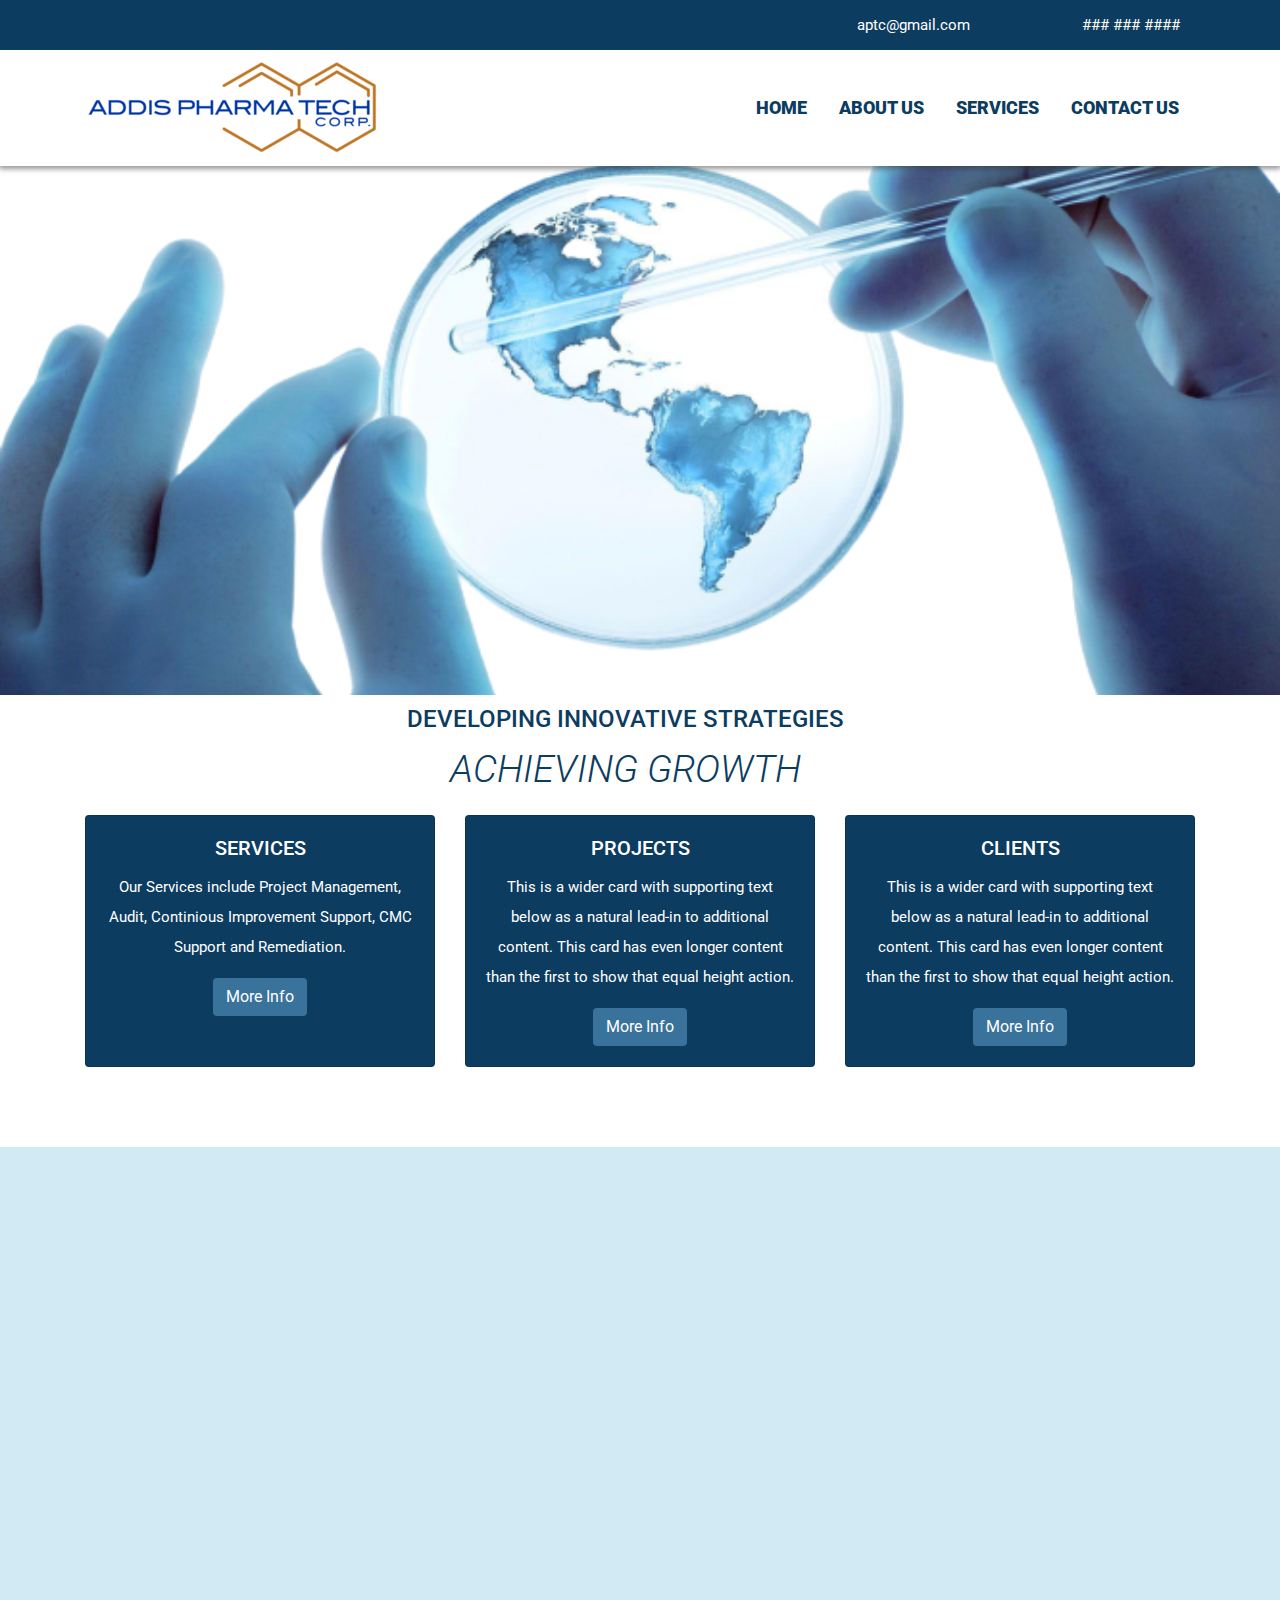
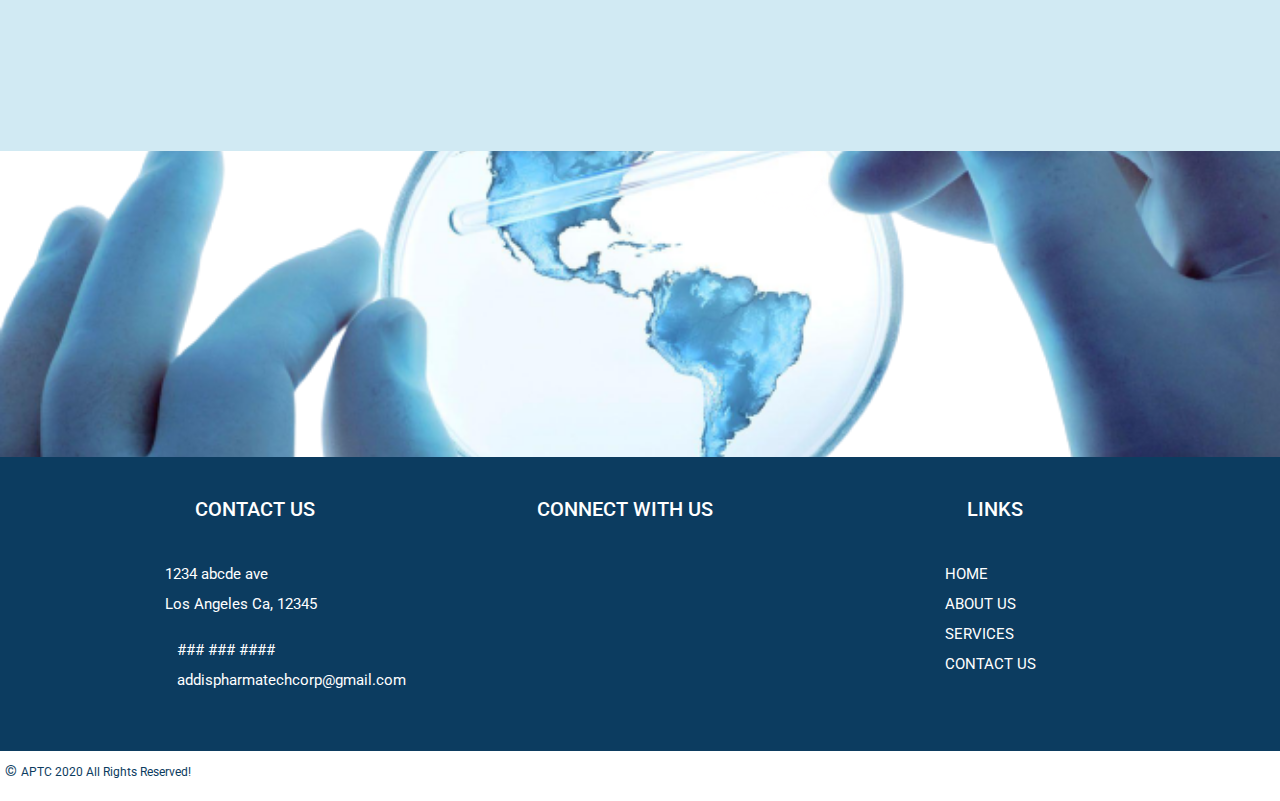
==== index.html @ 03ba0c89 "Full comit" ====
<!doctype html>
<html lang="en">

<head>

	<!-- Required meta tags -->
	<meta charset="utf-8">
	<meta charset="UTF-8">
	<meta name="viewport" content="width=device-width, initial-scale=1.0, shrink-to-fit=no">

	<title>HomePage</title>

	<!-- Google Fonts CSS-->
	<link rel="preconnect" href="https://fonts.gstatic.com">
	<link href="https://fonts.googleapis.com/css2?family=Roboto:ital@1&display=swap" rel="stylesheet">
	<link rel="stylesheet" href="https://fonts.googleapis.com/css?family=Open+Sans:300,300i,400,600">

	<!-- Bootstrap CSS -->
	<link rel="stylesheet" href="https://cdn.jsdelivr.net/npm/bootstrap@4.5.3/dist/css/bootstrap.min.css"
		integrity="sha384-TX8t27EcRE3e/ihU7zmQxVncDAy5uIKz4rEkgIXeMed4M0jlfIDPvg6uqKI2xXr2" crossorigin="anonymous">
	<link rel="stylesheet" href="https://stackpath.bootstrapcdn.com/bootstrap/4.4.1/css/bootstrap.min.css"
		integrity="sha384-Vkoo8x4CGsO3+Hhxv8T/Q5PaXtkKtu6ug5TOeNV6gBiFeWPGFN9MuhOf23Q9Ifjh" crossorigin="anonymous">
	<link rel="stylesheet" href="https://use.fontawesome.com/releases/v5.7.2/css/all.css"
		integrity="sha384-fnmOCqbTlWIlj8LyTjo7mOUStjsKC4pOpQbqyi7RrhN7udi9RwhKkMHpvLbHG9Sr" crossorigin="anonymous">

	<!-- Custom Css -->
	<link rel="stylesheet" href="assets/css/animate.css">
	<link rel="stylesheet" href="assets/css/style.css">
	<link rel="stylesheet" href="assets/css/media-queries.css">
	<link rel="stylesheet" href="assets/css/main.css">


	<!-- Favicon and touch icons -->
	<link rel="shortcut icon" href="assets/ico/favicon.png">
	<link rel="apple-touch-icon-precomposed" sizes="144x144" href="assets/ico/apple-touch-icon-144-precomposed.png">
	<link rel="apple-touch-icon-precomposed" sizes="114x114" href="assets/ico/apple-touch-icon-114-precomposed.png">
	<link rel="apple-touch-icon-precomposed" sizes="72x72" href="assets/ico/apple-touch-icon-72-precomposed.png">
	<link rel="apple-touch-icon-precomposed" href="assets/ico/apple-touch-icon-57-precomposed.png">

</head>

<body>

	<!-- Navbar -->
	<div class="header">
		<nav class="navbar navbar-dark fixed-top" id="headerNav">
			<div id="topHeader">
				<ul class="right hide-on-med-and-down">
					<li><i class="fas fa-phone"></i> &nbsp; &nbsp;### ### ####
					</li>
					<li><a href="mailto:aptc@gmail.com"><i class="fas fa-envelope"></i> &nbsp; &nbsp;aptc@gmail.com</a>
					</li>
				</ul>
			</div>

			<div class="container" id="mainNav">
				<a class="navbar-brand" href="index.html"></a>
				<div class="navbarLinks" id="navLinks">
					<ul id="mainNavUl">
						<li><a href="index.html">HOME</a></li>
						<li><a href="#sectionTwo">ABOUT US</a></li>
						<li><a href="service.html">SERVICES</a></li>
						<li><a href="contact.html">CONTACT US</a></li>
					</ul>
				</div>

				<button class="navbar-toggler" id="buttonHamburger" type="button" data-toggle="collapse"
					data-target="#navbarNav" aria-controls="navbarNav" aria-expanded="false"
					aria-label="Toggle navigation">
					<span></span>
					<span></span>
					<span></span>
				</button>

				<div class="collapse navbar-collapse" id="navbarNav">
					<ul class="navbar-nav ml-auto" id="collapseMenu">
						<li class="nav-item">
							<a class="navHLink" href="index.html">HOME</a>
						</li>
						<li class="nav-item">
							<a class="navHLink" href="#sectionTwo">ABOUT US</a>
						</li>
						<li class="nav-item">
							<a class="navHLink" href="service.html">SERVICES</a>
						</li>
						<li class="nav-item">
							<a class="navHLink" href="contact.html">CONTACT US</a>
						</li>
						<!-- <li class="nav-item">
							<a class="nav-link scroll-link" href="#section-4">Item 4</a>
						</li> -->
					</ul>
				</div>

			</div>
		</nav>
	</div>

	<!-- Top content -->
	<div class="top-content" id="topContent">
		<div class="container" id="imgContainer">
			<!-- Title and description row -->
			<div class="row">
				<div class="col col-md-10 offset-md-1 col-lg-8 offset-lg-2">
					<!-- <h1>ACHIEVING GROWTH</h1> -->
					<div class="description">
						<!-- <p>DEVELOPING INNOVATIVE STRATEGIESDEVELOPING INNOVATIVE STRATEGIESDEVELOPING INNOVATIVE
							STRATEGIES -->
						</p>
					</div>
				</div>
			</div>
			<!-- End title and description row -->
		</div>
	</div>

	<!-- Vision Statement -->
	<div class="row" id="visionContainer">
		<div class="ourVision">
			<h4>DEVELOPING INNOVATIVE STRATEGIES</h4>
			<h1>ACHIEVING GROWTH</h1>
		</div>
	</div>

	<!-- Section 1 -->
	<div class="section-1-container section-container" id="secOneContainer">
		<div class="container">
			<div class="card-deck" id="sectionOne">
				<div class="card" id="firstCard">
					<div class="card-body">
						<h5 class="card-title">SERVICES</h5>
						<p class="card-text">Our Services include Project Management, Audit, Continious Improvement
							Support, CMC Support and Remediation.</p>
						<!-- <p class="card-text"><small class="text-muted">Last updated 3 mins ago</small></p> -->
						<a href="#" class="btn" id="moreinfoOne">More Info</a>
					</div>
				</div>
				<div class="card" id="secondCard">
					<div class="card-body">
						<h5 class="card-title">PROJECTS</h5>
						<p class="card-text">This is a wider card with supporting text below as a natural lead-in to
							additional content. This card has even longer content than the first to show that equal
							height action.</p>
						<!-- <p class="card-text"><small class="text-muted">Last updated 3 mins ago</small></p> -->
						<a href="#" class="btn" id="moreinfoTwo">More Info</a>
					</div>
				</div>
				<div class="card" id="thirdCard">
					<div class="card-body">
						<h5 class="card-title">CLIENTS</h5>
						<p class="card-text">This is a wider card with supporting text below as a natural lead-in to
							additional content. This card has even longer content than the first to show that equal
							height action.</p>
						<!-- <p class="card-text"><small class="text-muted">Last updated 3 mins ago</small></p> -->
						<a href="#" class="btn" id="moreinfoThree">More Info</a>
					</div>
				</div>
			</div>
		</div>
	</div>

	<!-- Section 2 -->
	<div class="section-2-container section-container" id="sectionTwoContainer">
		<div class="container" id="sectionTwo">
			<div class="row">
				<div class="col section-3 section-description wow fadeIn">
					<h1>ABOUT US</h1>
					<div class="divider-1 wow fadeInUp"><span></span></div>
				</div>
			</div>
			<div class="row">
				<div class="col section-2-box wow fadeInLeft">
					<p class="medium-paragraph">
						Addis Pharma Tech Corp. was established in 2013 by a team of highly experienced professionals
						who share a passion to support manufacturing sites for producing quality drug products. Our
						mission is to provide the most elite compliance, regulatory, and technical services to
						pharmaceutical and biopharmaceutical clients around the world.
					</p>
					<p>
						In addition to our core group of experts, Addis Pharma Tech Corp. has access to over 50+ vetted
						consultants with a wide range of experience in quality assurance, regulatory affairs, annual
						product review, analytical chemistry, formulation development, technical writing, gap analysis
						and remediation, and project management.
					</p>
					<a href="about.html" class="btn" id="readMoreAboutUs">Read More</a>
				</div>
			</div>
		</div>
	</div>

	<!-- Section 3 -->
	<!-- <div class="section-3-container section-container">
		<div class="container">

			<div class="row">
				<div class="col section-3 section-description wow fadeIn">
					<h2>Section 3</h2>
					<div class="divider-1 wow fadeInUp"><span></span></div>
				</div>
			</div>

			<div class="row">
				<div class="col-md-6 section-3-box wow fadeInLeft">
					<div class="row">
						<div class="col-md-3">
							<div class="section-3-box-icon">
								<i class="fas fa-paperclip"></i>
							</div>
						</div>
						<div class="col-md-9">
							<h3>Ut wisi enim ad minim</h3>
							<p>
								Lorem ipsum dolor sit amet, consectetur adipisicing elit, sed do eiusmod tempor
								incididunt ut labore et.
								Ut wisi enim ad minim veniam, quis nostrud.
							</p>
						</div>
					</div>
				</div>
				<div class="col-md-6 section-3-box wow fadeInLeft">
					<div class="row">
						<div class="col-md-3">
							<div class="section-3-box-icon">
								<i class="fas fa-pencil-alt"></i>
							</div>
						</div>
						<div class="col-md-9">
							<h3>Sed do eiusmod tempor</h3>
							<p>
								Lorem ipsum dolor sit amet, consectetur adipisicing elit, sed do eiusmod tempor
								incididunt ut labore et.
								Ut wisi enim ad minim veniam, quis nostrud.
							</p>
						</div>
					</div>
				</div>
			</div>

			<div class="row">
				<div class="col-md-6 section-3-box wow fadeInLeft">
					<div class="row">
						<div class="col-md-3">
							<div class="section-3-box-icon">
								<i class="fas fa-cloud"></i>
							</div>
						</div>
						<div class="col-md-9">
							<h3>Quis nostrud exerci tat</h3>
							<p>
								Lorem ipsum dolor sit amet, consectetur adipisicing elit, sed do eiusmod tempor
								incididunt ut labore et.
								Ut wisi enim ad minim veniam, quis nostrud.
							</p>
						</div>
					</div>
				</div>
				<div class="col-md-6 section-3-box wow fadeInLeft">
					<div class="row">
						<div class="col-md-3">
							<div class="section-3-box-icon">
								<i class="fab fa-google"></i>
							</div>
						</div>
						<div class="col-md-9">
							<h3>Minim veniam quis nostrud</h3>
							<p>
								Lorem ipsum dolor sit amet, consectetur adipisicing elit, sed do eiusmod tempor
								incididunt ut labore et.
								Ut wisi enim ad minim veniam, quis nostrud.
							</p>
						</div>
					</div>
				</div>
			</div>

		</div>
	</div> -->

	<!-- Section 4 -->
	<div class="section-4-container section-container section-container-image-bg" id="sectionFourContainer">
		<div class="container">
			<div class="row">
				<div class="col section-4 section-description wow fadeInLeftBig">
					<h2 class="miniImg">Section 4</h2>
					<p class="miniImg">
						Ut wisi enim ad minim veniam, quis nostrud exerci tation ullamcorper suscipit lobortis nisl ut
						aliquip ex ea commodo consequat. Ut wisi enim ad minim veniam, quis nostrud.
					</p>
				</div>
			</div>
		</div>
	</div>


	<footer class="footerContainer" id="pageFooter">
		<div class="container">
			<div class="row" id="footerSec">
				<div class="col-12 col-md-4" id="footerSec1">
					<h5>CONTACT US</h5>
					<div class="divider-1 wow fadeInUp"><span></span></div>
					<p>1234 abcde ave <br> Los Angeles Ca, 12345</p>

					<p><i class="fas fa-phone"></i> &nbsp; &nbsp;### ### #### <br><i class="fas fa-envelope"></i>
						&nbsp; &nbsp;addispharmatechcorp@gmail.com</p>
				</div>
				<div class="col-12 col-md-4" id="footerSec2">
					<h5>CONNECT WITH US</h5>
					<div class="divider-1 wow fadeInUp"><span></span></div>
					<ul>
						<!--Facebook-->
						<li><a class="btn-floating btn-lg btn-fb" type="button" role="button"><i
									class="fab fa-facebook-f"></i></a> </li>
						<!--Twitter-->
						<li><a class="btn-floating btn-lg btn-tw" type="button" role="button"><i
									class="fab fa-twitter"></i></a></li>
						<!--Instagram-->
						<li><a class="btn-floating btn-lg btn-ins" type="button" role="button"><i
									class="fab fa-instagram"></i></a></li>
						<!-- You Tube -->
						<li><a class="btn-floating btn-lg btn-yt" type="button" role="button"><i
									class="fab fa-youtube"></i></a></li>
						<!-- Email -->
						<li><a class="btn-floating btn-lg btn-email" type="button" role="button"><i
									class="fas fa-envelope"></i></a></li>
					</ul>
				</div>
				<div class="col-12 col-md-4" id="footerSec3">
					<h5>LINKS</h5>
					<div class="divider-1 wow fadeInUp"><span></span></div>
					<ul>
						<li><a href="index.html">HOME</a></li>
						<li><a href="#sectionTwo">ABOUT US</a></li>
						<li><a href="service.html">SERVICES</a></li>
						<li><a href="contact.html">CONTACT US</a></li>
					</ul>
				</div>
			</div>
		</div>
	</footer>

	<div class="row" id="copyrightContainer">
		<div class="col-6 col-md-12" id="footerCopyright">
			<div class="container" id="copyrightCont">
				© <small>APTC 2020 All Rights Reserved!</small>
			</div>
		</div>
	</div>

	<!-- Javascript -->
	<script src="assets/js/jquery-3.3.1.min.js"></script>
	<script src="assets/js/jquery-migrate-3.0.0.min.js"></script>
	<script src="https://cdn.jsdelivr.net/npm/popper.js@1.16.0/dist/umd/popper.min.js"
		integrity="sha384-Q6E9RHvbIyZFJoft+2mJbHaEWldlvI9IOYy5n3zV9zzTtmI3UksdQRVvoxMfooAo"
		crossorigin="anonymous"></script>
	<script src="https://stackpath.bootstrapcdn.com/bootstrap/4.4.1/js/bootstrap.min.js"
		integrity="sha384-wfSDF2E50Y2D1uUdj0O3uMBJnjuUD4Ih7YwaYd1iqfktj0Uod8GCExl3Og8ifwB6"
		crossorigin="anonymous"></script>
	<script src="assets/js/jquery.backstretch.min.js"></script>
	<script src="assets/js/wow.min.js"></script>
	<script src="assets/js/scripts.js"></script>

</body>

</html>
---- assets/css/style.css ----
body {
  font-size: 15px;
  font-weight: 400;
  color: #ffffff;
  line-height: 30px;
  text-align: center;
}

strong {
  font-weight: 600;
}

a {
  color: #a365bc;
  /* border-bottom: 1px dashed #a365bc; */
  text-decoration: none;
  transition: all 0.3s;
}
a:hover,
a:focus {
  color: #a365bc;
  border: 0;
  text-decoration: none;
}

h1,
h2 {
  margin-top: 10px;
  font-size: 38px;
  font-weight: 300;
  /* color: #555; */
  line-height: 50px;
  font-style: italic;
}
h3 {
  font-size: 22px;
  font-weight: 300;
  /* color: #555; */
  line-height: 30px;
  font-style: italic;
}

img {
  width: 100%;
  right: 0px;
}

.medium-paragraph {
  font-size: 17px;
  line-height: 32px;
}

::-moz-selection {
  background: #8542a0;
  color: #fff;
  text-shadow: none;
}
::selection {
  background: #8542a0;
  color: #fff;
  text-shadow: none;
}

/***** General style, all sections *****/

.section-container {
  margin: 0 auto;
  padding-bottom: 80px;
}

/* .section-container-gray-bg {
  background: #f8f8f8;
} */

.section-container-image-bg,
.section-container-image-bg h2,
.section-container-image-bg h3 {
  color: #fff;
}

.section-container-image-bg .divider-1 span {
  border-color: #fff;
}

.section-description {
  margin-top: 60px;
  padding-bottom: 10px;
}

.section-description p {
  margin-top: 20px;
  padding: 0 120px;
}
.section-container-image-bg .section-description p {
  opacity: 0.8;
}

.section-bottom-button {
  padding-top: 60px;
}

/***** Divider *****/

.divider-1 span {
  display: inline-block;
  width: 200px;
  border-bottom: 1px dotted #aaa;
}

/***** Top menu *****/

.navbar {
  background-color: #ffffff;
  color: #003c6c;
  transition: all 0.6s;
  backface-visibility: hidden;
  box-shadow: 0 2px 5px 1px rgba(51, 51, 51, 0.5);
}

.navbar-dark .navbar-nav {
  font-size: 15px;
  color: #fff;
  text-transform: uppercase;
}
.navbar-dark .navbar-nav .nav-link {
  color: #fff;
  color: rgba(255, 255, 255, 0.8);
  border: 0;
}
.navbar-dark .navbar-nav .nav-link:hover {
  color: #fff;
}
.navbar-dark .navbar-nav .nav-link:focus {
  color: #fff;
  outline: 0;
}

.navbar-dark .navbar-toggler {
  border-color: #003c6c;
}
.navbar-dark .navbar-toggler:focus {
  background: none;
  outline: 0;
}

.navbar-dark .navbar-toggler span {
  display: block;
  width: 30px;
  height: 2px;
  margin: 6px auto;
  background: #003c6c;
  transition: all 0.6s cubic-bezier(0.25, 0.1, 0.25, 1);
}
.navbar-dark .navbar-toggler:hover span,
.navbar-dark .navbar-toggler:focus span {
  background: #39729b;
}

/* rotate first span */
.navbar-dark .navbar-toggler[aria-expanded="true"] span:first-of-type {
  transform: rotate(45deg) translate(6px, 6px);
}
/* hide second span */
.navbar-dark .navbar-toggler[aria-expanded="true"] span:nth-of-type(2) {
  opacity: 0;
}
/* rotate third span */
.navbar-dark .navbar-toggler[aria-expanded="true"] span:last-of-type {
  transform: rotate(-45deg) translate(5px, -5px);
}

.navbar-dark .navbar-toggler[aria-expanded="false"] span {
  transform: none;
  opacity: 1;
}

.navbar-brand {
  width: 300px;
  height: 100px;
  background: url(../img/logo/logoImage.png) left center no-repeat;
  border: 0;
  text-indent: -99999px;
}

/***** Top content *****/

.top-content {
  width: 100%;
  padding: 100px 0 120px 0;
}

.top-content h1 {
  padding-top: 60px;
  color: #fff;
}
.top-content .description {
  margin: 30px 0 0 0;
  padding-bottom: 30px;
}
.top-content .description p {
  color: #fff;
  color: rgba(255, 255, 255, 0.8);
}
.top-content .description a {
  color: #fff;
  color: rgba(255, 255, 255, 0.8);
  border-color: #fff;
  border-color: rgba(255, 255, 255, 0.8);
}
.top-content .description a:hover,
.top-content .description a:focus {
  color: #fff;
  color: rgba(255, 255, 255, 0.8);
}

/***** Section 1 *****/

.section-1-box {
  padding-top: 30px;
  text-align: left;
}

.section-1-box .section-1-box-icon {
  width: 80px;
  height: 80px;
  margin: 0 auto;
  background: #a365bc;
  font-size: 40px;
  color: #fff;
  line-height: 80px;
  text-align: center;
  -moz-border-radius: 50%;
  -webkit-border-radius: 50%;
  border-radius: 50%;
  -o-transition: all 0.6s;
  -moz-transition: all 0.6s;
  -webkit-transition: all 0.6s;
  -ms-transition: all 0.6s;
  transition: all 0.6s;
}

.section-1-box h3 {
  margin-top: 0;
  padding: 0 0 10px 0;
}

/***** Section 2 *****/

.section-2-box {
  margin-top: 30px;
  text-align: left;
}
.section-2-box h3 {
  margin-top: 0;
}
.section-2-box-text .medium-paragraph {
  margin-top: 20px;
  margin-bottom: 20px;
}

/***** Section 3 *****/

.section-3-box {
  margin-top: 30px;
  text-align: center;
}

.section-3-box .section-3-box-icon {
  width: 60px;
  height: 60px;
  margin: 0 auto;
  background: #0c3c60;
  font-size: 28px;
  color: #fff;
  line-height: 60px;
  text-align: center;
  -moz-border-radius: 50%;
  -webkit-border-radius: 50%;
  border-radius: 50%;
}

.section-3-box h3 {
  margin-top: 0;
  padding: 0 0 10px 0;
}

/***** Footer *****/

footer {
  padding: 40px 0;
}
---- assets/css/media-queries.css ----
@media (min-width: 992px) and (max-width: 1199px) {
  .section-1-box .section-1-box-icon {
    width: 60px;
    height: 60px;
    font-size: 32px;
    line-height: 60px;
  }
}

@media (min-width: 768px) and (max-width: 991px) {
  .section-description p {
    padding: 0;
  }

  .section-1-box .section-1-box-icon {
    width: 50px;
    height: 50px;
    font-size: 26px;
    line-height: 50px;
  }

  .section-3-box .section-3-box-icon {
    width: 50px;
    height: 50px;
    font-size: 26px;
    line-height: 50px;
  }
}

@media (max-width: 767px) {
  .navbar-nav .nav-link {
    padding-top: 0.3rem;
    padding-bottom: 0.3rem;
  }

  .top-content {
    padding: 20px 0 40px 0;
  }
  .top-content h1 {
    font-size: 22px;
  }
  .top-content .description {
    margin: 10px 0 0 0;
  }

  .section-description p {
    padding: 0;
  }

  .section-1-container {
    padding-bottom: 60px;
  }
  .section-1-box {
    text-align: center;
  }
  .section-1-box h3 {
    margin-top: 20px;
    padding-top: 10px;
  }

  .section-3-box {
    text-align: center;
  }
  .section-3-box h3 {
    margin-top: 20px;
    padding-top: 10px;
  }
}

@media (max-width: 575px) {
  h1,
  h2 {
    font-size: 22px;
  }
  h3 {
    font-size: 18px;
  }
}

/* Retina-ize images/icons */

@media only screen and (-webkit-min-device-pixel-ratio: 2),
  only screen and (min--moz-device-pixel-ratio: 2),
  only screen and (-o-min-device-pixel-ratio: 2/1),
  only screen and (min-device-pixel-ratio: 2),
  only screen and (min-resolution: 192dpi),
  only screen and (min-resolution: 2dppx) {
  /* logo */
  /* .navbar-brand {
    	background-image: url(../img/logo@2x.png) !important; background-repeat: no-repeat !important; background-size: 162px 44px !important;
    }
	 */
}
---- assets/css/main.css ----
html {
  height: auto;
  width: auto;
  overflow-x: hidden;
  overflow-y: scroll;
}
body {
  font-family: "Roboto", "Open Sans", sans-serif;
}

.navbarLinks ul {
  list-style-type: none;
  margin: 0;
  padding: 0;
  overflow: hidden;
}
.navbarLinks ul li {
  float: left;
  text-decoration: none;
  font-size: large;
  font-weight: 1000;
}

.navbarLinks ul li a {
  display: block;
  text-align: center;
  padding: 14px 16px;
  text-decoration: none;
  background-color: #ffffff;
  color: #0c3c60;
}

.navbarLinks ul li a:hover {
  /* background-color: #d1eaf3; */
  border-bottom: 1px solid #0c3c60;
}

.navHLink {
  color: #ffffff;
  height: 50px;
  display: block;
  padding: 0.5rem 1rem;
}
.navHLink:hover {
  color: #39729b;
}

#navbarNav,
#collapseMenu {
  color: #ffffff;
  background-color: #0c3c60;
  width: 100%;
}
#topHeader {
  position: fixed;
  height: 50px;
  width: 100%;
  color: #ffffff;
  background-color: #0c3c60;
  top: 0;
  left: 0;
}
#mainNav {
  margin-top: 50px;
}

#buttonHamburger {
  display: none;
}

#topHeader ul {
  list-style-type: none;
  margin-top: 10px;
  padding-right: 50px;
  overflow: hidden;
  list-style-type: none;
}
#topHeader ul li,
#topHeader ul li a {
  color: #ffffff;
  float: right;
  padding-right: 50px;
  text-decoration: none;
}
.ourVision {
  position: absolute;
  width: 100%;
  /* height: 130px; */

  margin: 0 auto;
}
/* .backstretch { 
} */

#topContent {
  margin-top: 150px;
  right: 0;
}

#imgContainer {
  height: 325px;
}
.ourVision h4 {
  color: #0c3c60;
  padding-top: 10px;
}
.ourVision h1 {
  color: #0c3c60;
}
.backstretch {
  height: 2000;
}

#sectionOne {
  margin-top: 120px;
  /* background-color: #0c3c60; 
  color: #ffffff;*/
}
.card {
  background-color: #0c3c60;
  color: #ffffff;
}
#moreinfoOne,
#moreinfoTwo,
#moreinfoThree,
#readMoreAboutUs {
  background-color: #39729b;
  color: #ffffff;
}
#sectionTwoContainer {
  background-color: #d1eaf3;
  color: #0c3c60;
  width: 100%;
  left: 0;
  right: 0;
}
#sectionTwo {
  padding-top: 100px;
}
#readMoreAboutUs {
  margin-left: 45%;
}
#pageFooter {
  background-color: #0c3c60;
  margin-left: 0;
  margin-right: 0;
  width: 100%;
}
#footerSec {
  width: 100%;
}
#footerSec1,
#footerSec2,
#footerSec3 {
  color: #ffffff;
}

#footerSec3 ul,
#footerSec2 ul {
  list-style-type: none;
  margin-left: 0;
}

#footerSec2 ul li {
  float: left;
}

#footerSec2 ul li a {
  display: block;
  color: white;
  text-align: center;
  padding: 16px;
  text-decoration: none;
}

#footerSec3 ul li,
#footerSec1 p {
  text-align: left;
  margin-left: 80px;
}
#footerSec3 ul li a {
  text-decoration: none;
  color: #ffffff;
}

#footerCopyright {
  color: #0c3c60;
  background-color: #ffffff;
  height: 50px;
  margin-bottom: 0;
  padding: 5px;
  text-align: left;
  bottom: 0;
  right: 0;
  left: 0;
}
#copyrightCont {
  padding-left: 15px;
  margin-left: 0px;
}

@media screen and (max-width: 768px) {
  /* body {
    overflow-x: hidden;
  } */
  #mainNavUl {
    display: none;
  }
  #buttonHamburger {
    display: inline;
    margin-bottom: 10px;
  }
  #navbarNav {
    margin: auto;
    padding: auto;
  }
  #firstCard,
  #secondCard,
  #thirdCard {
    display: block;
  }
  .miniImg {
    display: none;
  }

  #footerSec1,
  #footerSec2,
  #footerSec3 {
    display: block;
    width: 100%;
    margin-left: 0px;
    padding: 0px;
    text-align: center;
  }
  #footerSec2 {
    margin-top: 20px;
    margin-bottom: 20px;
  }
}
@media screen and (max-width: 375px) {
  /* body {
    overflow-x: hidden;
  } */
  #buttonHamburger {
    display: block;
  }
  /* #navbarNav {
    margin-right: 25px;
  } */
  #topHeader ul li {
    display: none;
  }
}

/* ABOUT US */

#mainContainer {
  margin: auto;
  background-color: #ffffff;
}
#cardAboutus {
  padding-top: 130px;
  background-color: #ffffff;
  border: #ffffff;
}
#imgAboutUs {
  width: 40%;
  margin: auto;
}
/* CONTACT US */

/* input[type="text"],
select,
textarea {
  width: 100%;
  padding: 12px;
  border: 1px solid #ccc;
  border-radius: 4px;
  box-sizing: border-box;
  margin-top: 6px;
  margin-bottom: 16px;
  resize: vertical;
}

input[type="submit"] {
  background-color: #4caf50;
  color: white;
  padding: 12px 20px;
  border: none;
  border-radius: 4px;
  cursor: pointer;
}

input[type="submit"]:hover {
  background-color: #45a049;
}*/

#formContainer {
  margin-top: 150px;
  border-radius: 5px;
  background-color: #f0f8fb;
  padding: 20px;
  color: #0c3c60;
}

/*section {
  height: 100vh;
  display: flex;
  align-items: center;
  justify-content: center;
  flex-direction: column;
}
 #frmContainer {
  width: 100%;
  margin: 0 auto;
  padding: 20px;
  box-shadow: 0px 0px 20px#fbd1c1;
  background-color: white;
  border-radius: 8px;
  margin-bottom: 20px;
} */
.form-group {
  margin-top: 20px;
  font-size: 15px;
}
.form-group input,
.form-group textarea {
  width: 100%;
  padding: 5px;
  font-size: 18px;
  border: 1px solid rgba(128, 128, 128, 0.199);
  margin-top: 5px;
}
.form-group textarea {
  height: 150px;
}

input[type="text"]:focus {
  border: gray;
}

button[type="submit"] {
  width: 100%;
  border: none;
  outline: none;
  padding: 15px;
  font-size: 24px;
  border-radius: 8px;
  color: #ffffff;
  background-color: #39729b;
  text-align: center;
  cursor: pointer;
  margin-top: 10px;
  transition: 0.3s ease background-color;
}
button[type="submit"]:hover {
  background-color: #003c6c;
}
#status {
  width: 90%;
  max-width: 500px;
  text-align: center;
  padding: 10px;
  margin: 0 auto;
  border-radius: 8px;
}
#status.success {
  background-color: #d35400;
  color: white;
  font-size: 20px;
  animation: status 4s ease forwards;
}
#status.error {
  background-color: #d35400;
  color: white;
  animation: status 4s ease forwards;
}
@keyframes status {
  0% {
    opacity: 1;
    pointer-events: all;
  }
  90% {
    opacity: 1;
    pointer-events: all;
  }
  100% {
    opacity: 0;
    pointer-events: none;
  }
}
/* Services */
#classContainer {
  padding-right: 50px;
  padding-left: 50px;
  margin-bottom: 100px;
}
.serviceP,
.serviceH3 {
  text-align: left;
}
#servicesContainer {
  margin-top: 150px;
  color: #0c3c60;
  background-color: #ffffff;
  margin-bottom: 0;
  padding-bottom: 0;
}
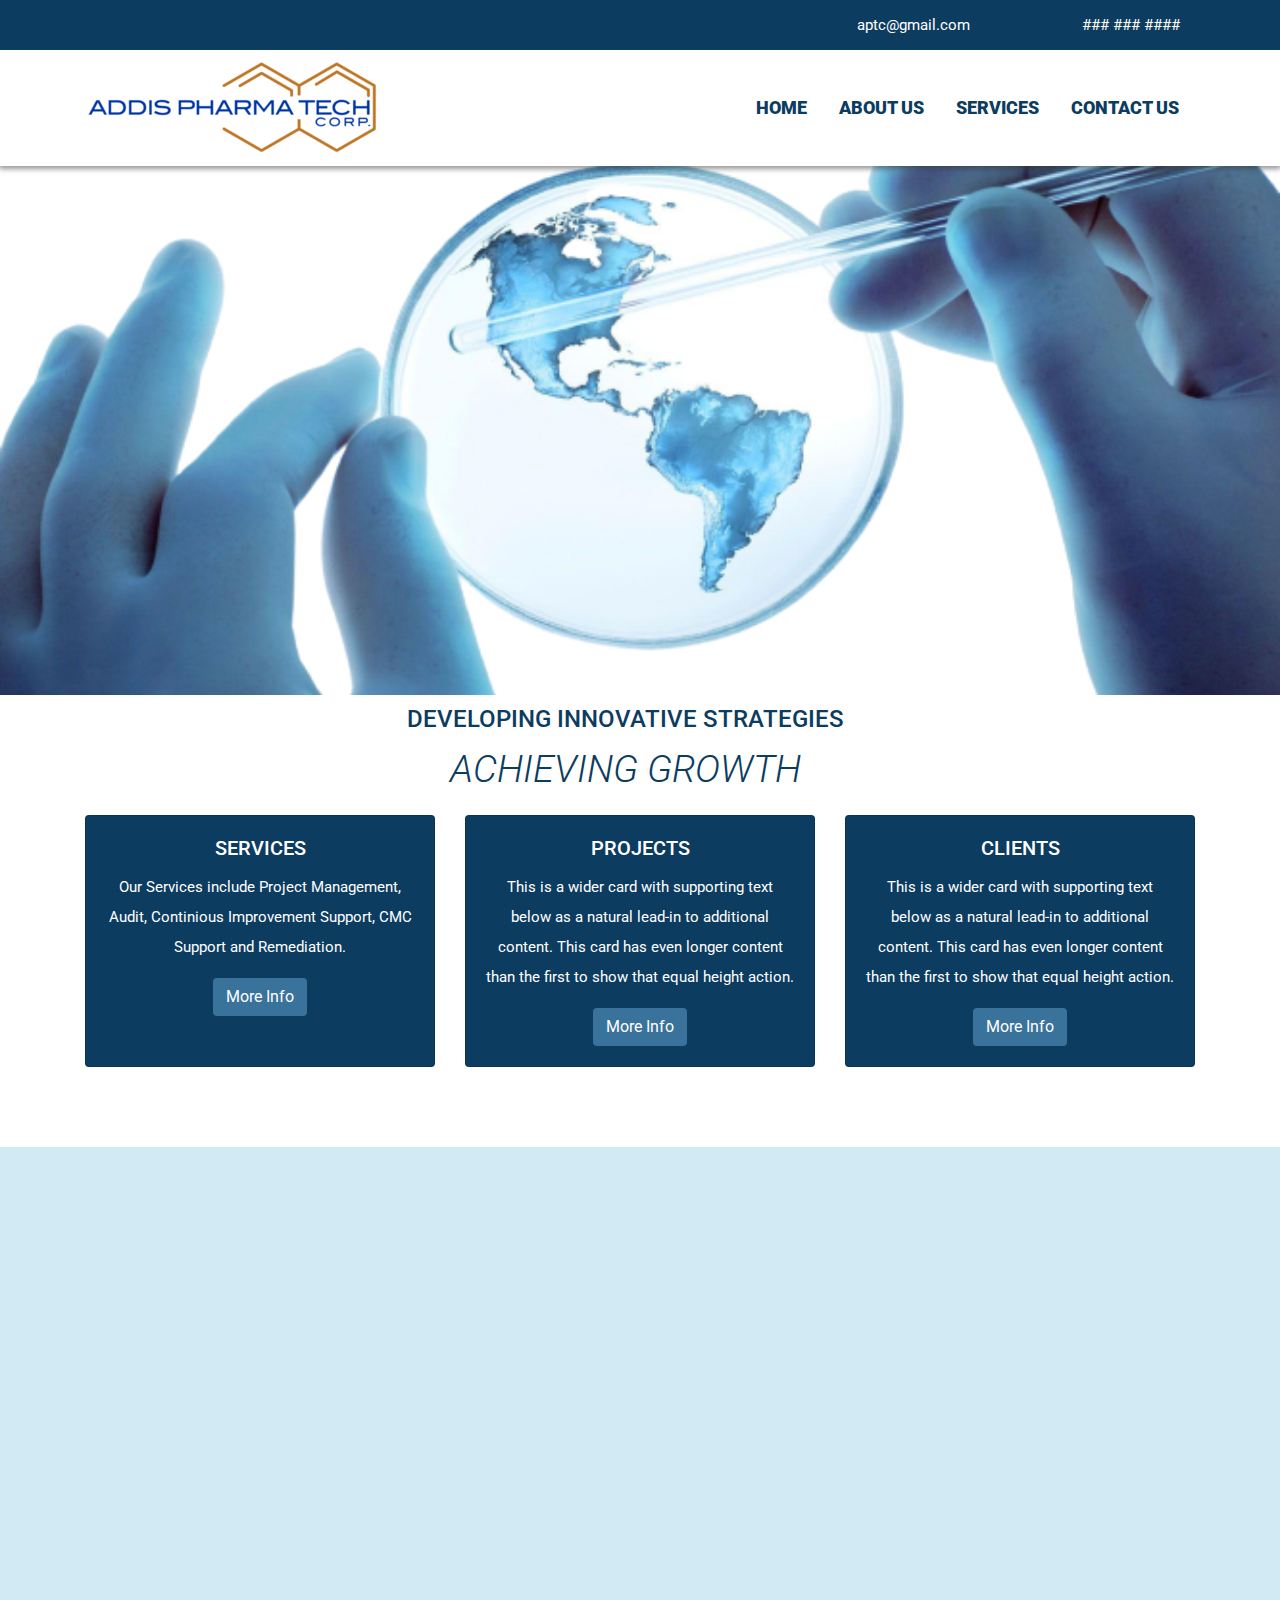
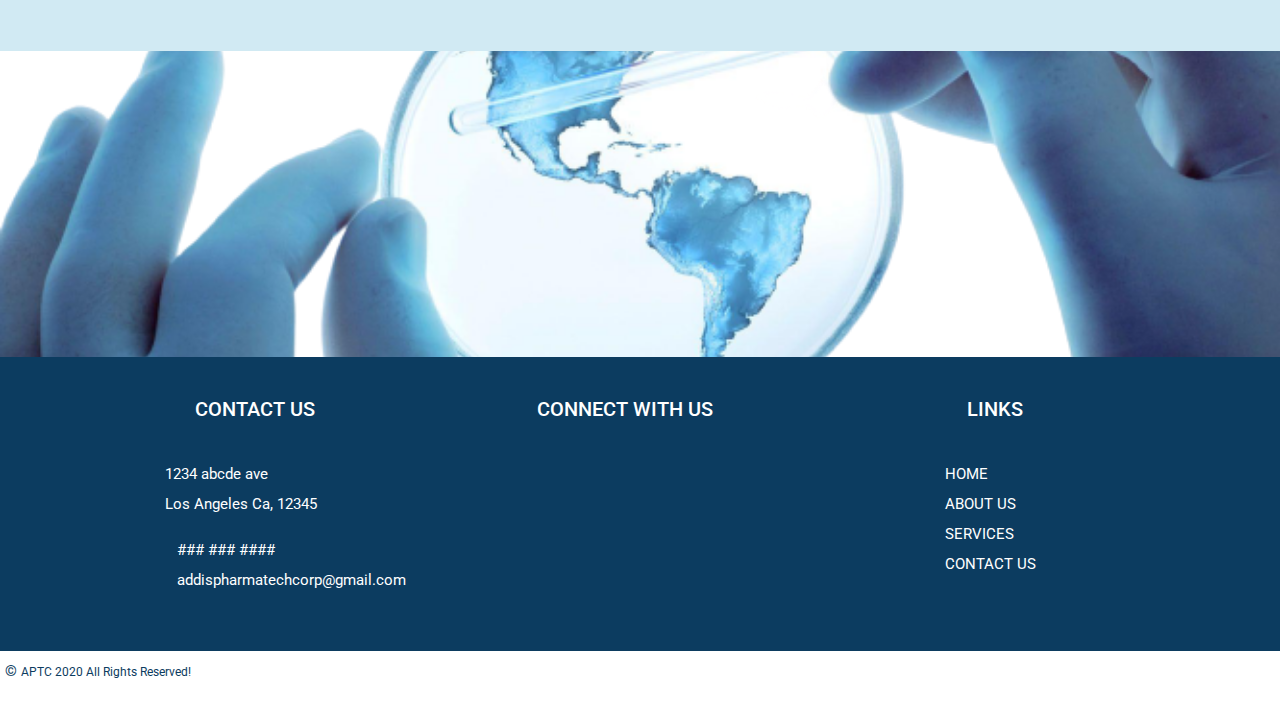
==== commit f5b5aa5a: "updating" ====
--- a/index.html
+++ b/index.html
@@ -58,7 +58,7 @@
 				<div class="navbarLinks" id="navLinks">
 					<ul id="mainNavUl">
 						<li><a href="index.html">HOME</a></li>
-						<li><a href="#sectionTwo">ABOUT US</a></li>
+						<li><a href="about.html">ABOUT US</a></li>
 						<li><a href="service.html">SERVICES</a></li>
 						<li><a href="contact.html">CONTACT US</a></li>
 					</ul>
@@ -78,7 +78,7 @@
 							<a class="navHLink" href="index.html">HOME</a>
 						</li>
 						<li class="nav-item">
-							<a class="navHLink" href="#sectionTwo">ABOUT US</a>
+							<a class="navHLink" href="about.html">ABOUT US</a>
 						</li>
 						<li class="nav-item">
 							<a class="navHLink" href="service.html">SERVICES</a>
@@ -132,7 +132,7 @@
 						<p class="card-text">Our Services include Project Management, Audit, Continious Improvement
 							Support, CMC Support and Remediation.</p>
 						<!-- <p class="card-text"><small class="text-muted">Last updated 3 mins ago</small></p> -->
-						<a href="#" class="btn" id="moreinfoOne">More Info</a>
+						<a href="service.html" class="btn" id="moreinfoOne">More Info</a>
 					</div>
 				</div>
 				<div class="card" id="secondCard">
@@ -329,7 +329,7 @@
 					<div class="divider-1 wow fadeInUp"><span></span></div>
 					<ul>
 						<li><a href="index.html">HOME</a></li>
-						<li><a href="#sectionTwo">ABOUT US</a></li>
+						<li><a href="about.html">ABOUT US</a></li>
 						<li><a href="service.html">SERVICES</a></li>
 						<li><a href="contact.html">CONTACT US</a></li>
 					</ul>
@@ -358,6 +358,7 @@
 	<script src="assets/js/jquery.backstretch.min.js"></script>
 	<script src="assets/js/wow.min.js"></script>
 	<script src="assets/js/scripts.js"></script>
+	<script src="assets/js/main.js"></script>
 
 </body>
 
--- a/assets/css/main.css
+++ b/assets/css/main.css
@@ -134,9 +134,9 @@
   left: 0;
   right: 0;
 }
-#sectionTwo {
+/* #sectionTwo {
   padding-top: 100px;
-}
+} */
 #readMoreAboutUs {
   margin-left: 45%;
 }
@@ -253,47 +253,18 @@
 }
 
 /* ABOUT US */
-
-#mainContainer {
+#aboutMainContainer {
+  padding-top: 200px;
   margin: auto;
   background-color: #ffffff;
-}
-#cardAboutus {
-  padding-top: 130px;
-  background-color: #ffffff;
-  border: #ffffff;
-}
-#imgAboutUs {
-  width: 40%;
-  margin: auto;
-}
+  color: black;
+}
+
+.aboutContainer {
+  padding-top: 175px;
+}
+
 /* CONTACT US */
-
-/* input[type="text"],
-select,
-textarea {
-  width: 100%;
-  padding: 12px;
-  border: 1px solid #ccc;
-  border-radius: 4px;
-  box-sizing: border-box;
-  margin-top: 6px;
-  margin-bottom: 16px;
-  resize: vertical;
-}
-
-input[type="submit"] {
-  background-color: #4caf50;
-  color: white;
-  padding: 12px 20px;
-  border: none;
-  border-radius: 4px;
-  cursor: pointer;
-}
-
-input[type="submit"]:hover {
-  background-color: #45a049;
-}*/
 
 #formContainer {
   margin-top: 150px;
@@ -303,22 +274,6 @@
   color: #0c3c60;
 }
 
-/*section {
-  height: 100vh;
-  display: flex;
-  align-items: center;
-  justify-content: center;
-  flex-direction: column;
-}
- #frmContainer {
-  width: 100%;
-  margin: 0 auto;
-  padding: 20px;
-  box-shadow: 0px 0px 20px#fbd1c1;
-  background-color: white;
-  border-radius: 8px;
-  margin-bottom: 20px;
-} */
 .form-group {
   margin-top: 20px;
   font-size: 15px;
@@ -389,6 +344,14 @@
     pointer-events: none;
   }
 }
+
+@media screen and (max-width: 768px) {
+  #contactContainerOne,
+  #contactContainerTwo {
+    width: 100%;
+  }
+}
+
 /* Services */
 #classContainer {
   padding-right: 50px;
